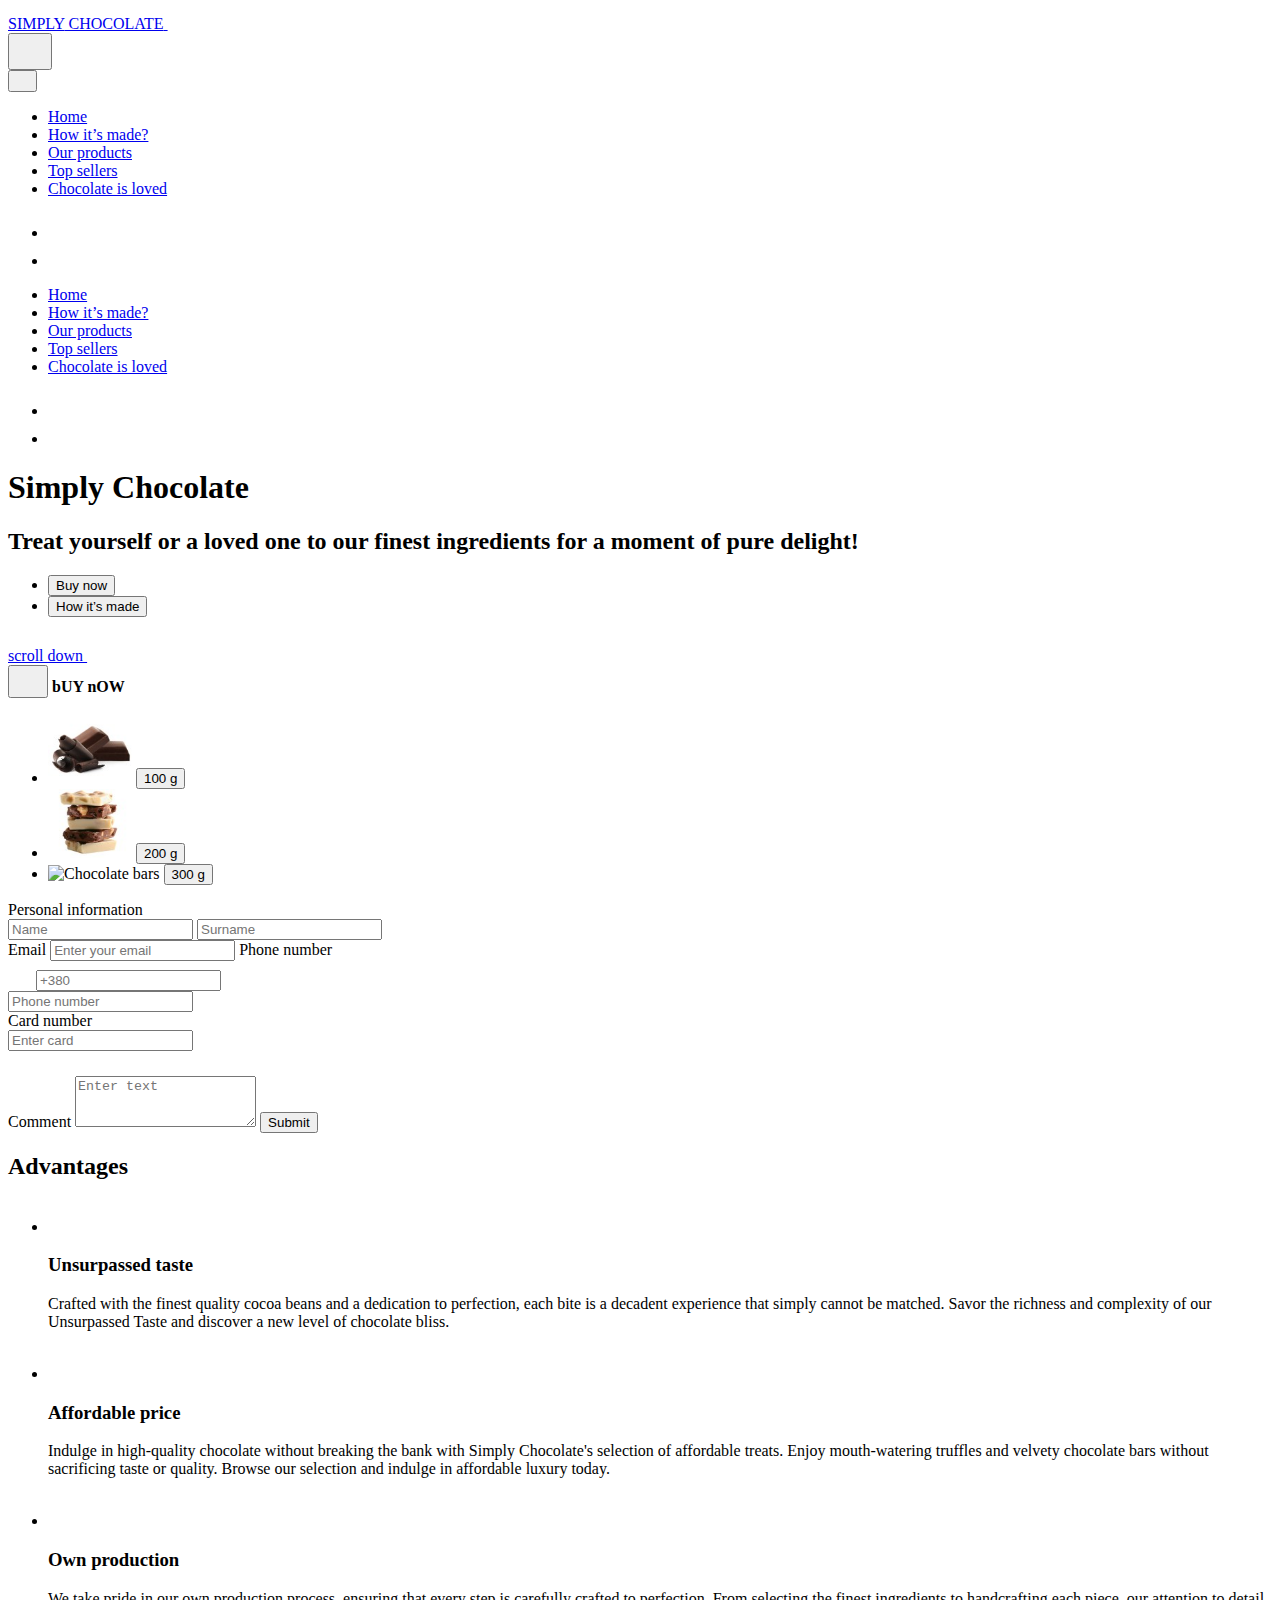
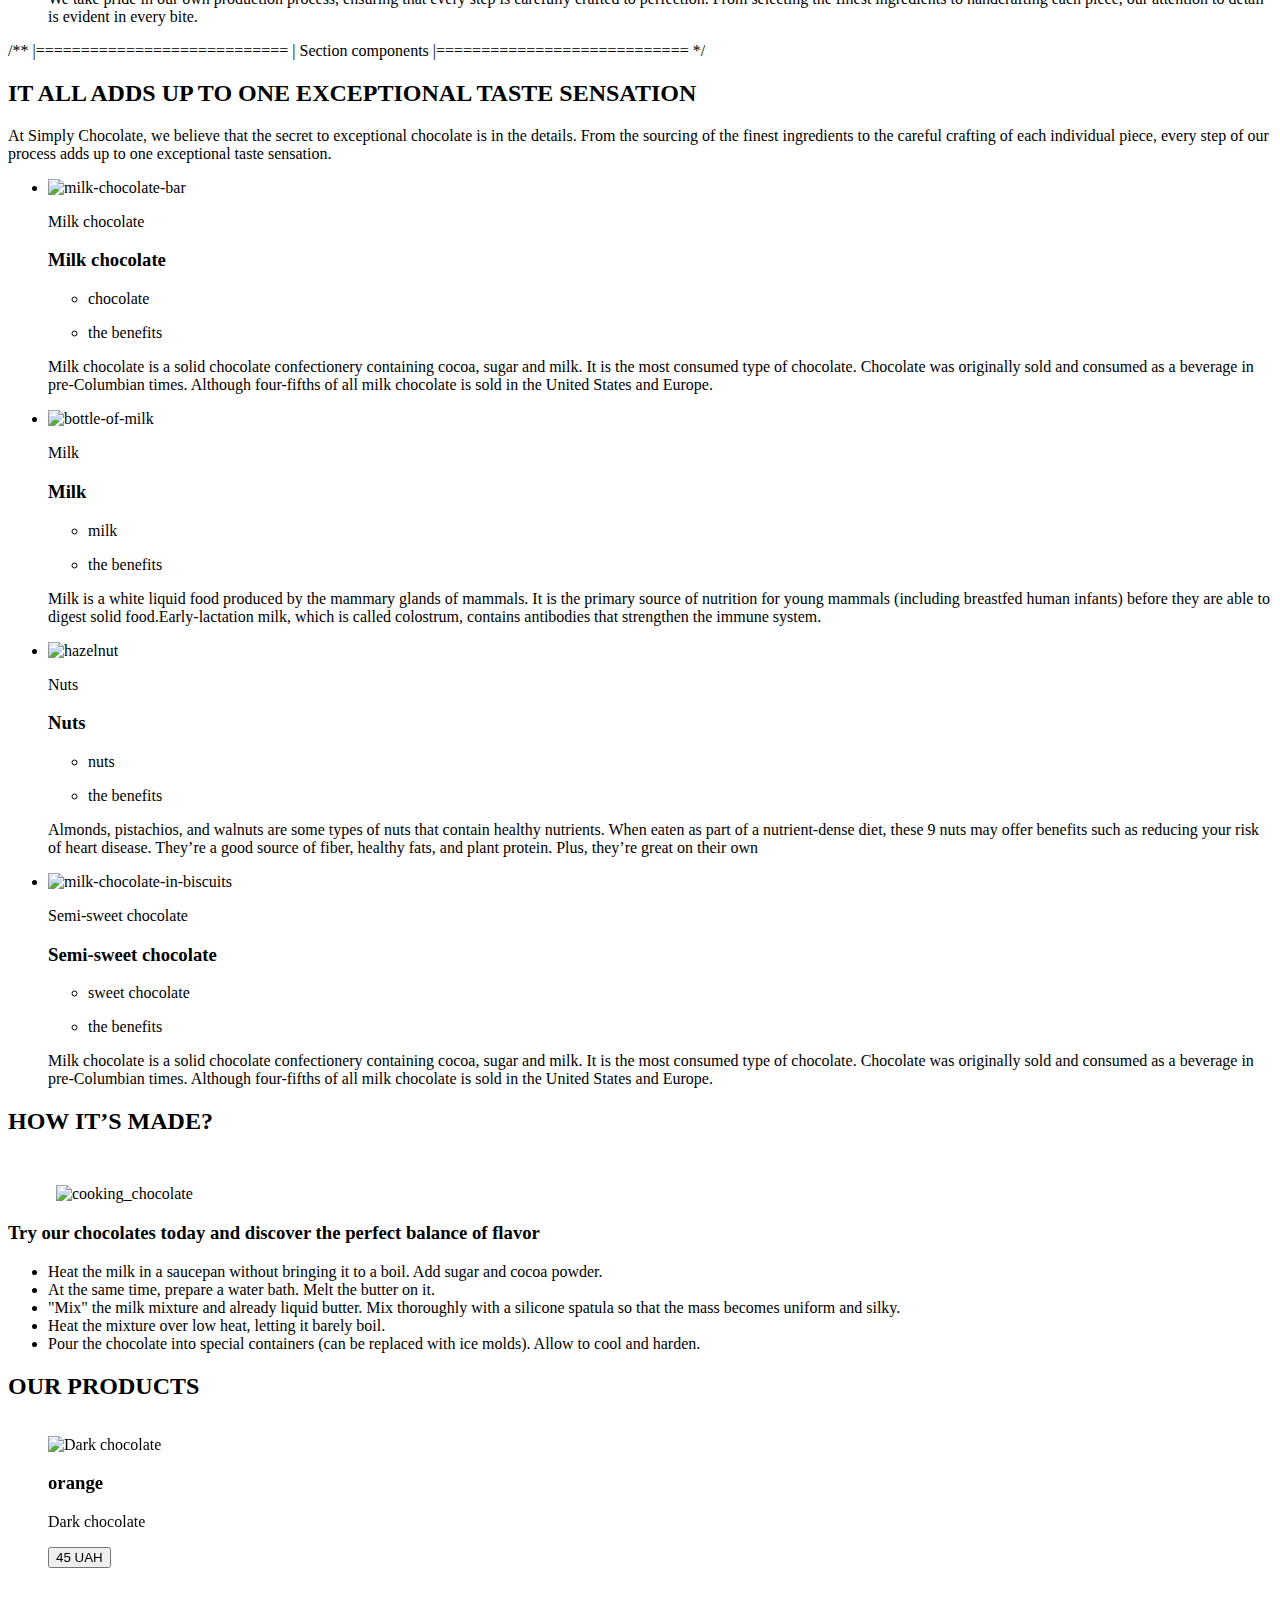
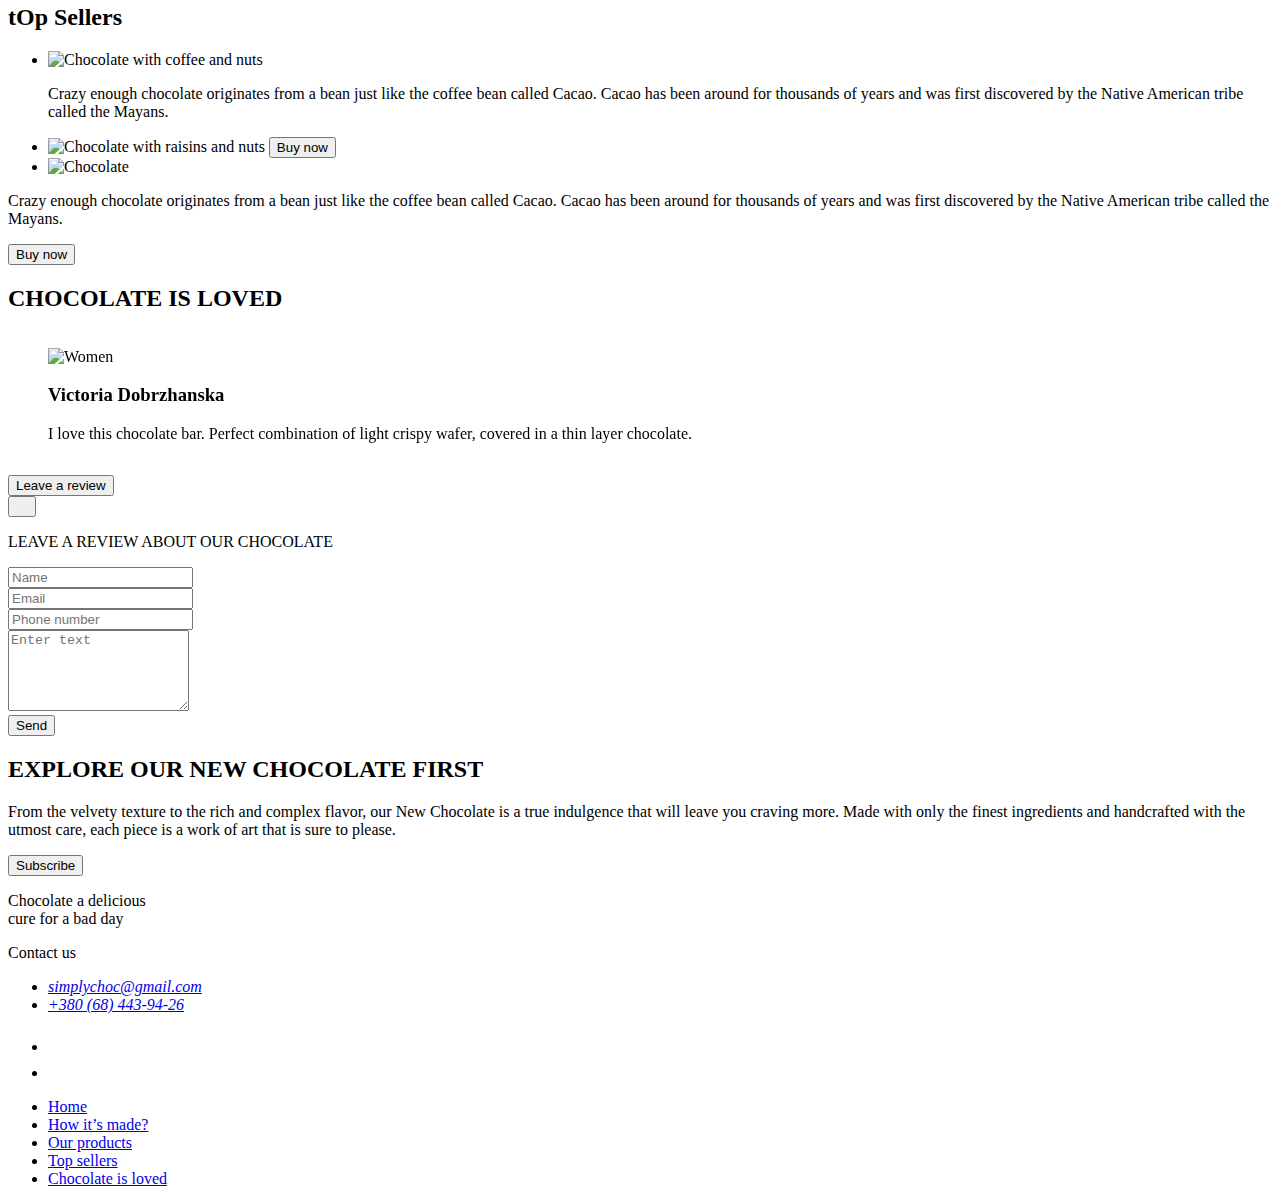
==== index.html @ 37fb6f9c "Deploying to gh-pages from @ alonahaletska/simply-chocolate@26fbdac2cfe074c870661592c50dba0613c541a8" ====
<!DOCTYPE html>
<html lang="en">
<head>
<meta charset="UTF-8" />
<!-- Підключення фавікону -->
<link rel="icon" type="image/svg+xml" href="/src/img/favicon/favicon.svg" />
<link rel="icon" type="image/png" href="/src/img/favicon/favicon.png" />

<title>Simply Chocolate</title>

<!-- Підключення шрифтів -->
<link rel="preconnect" href="https://fonts.googleapis.com">
<link rel="preconnect" href="https://fonts.gstatic.com" crossorigin>
<link href="https://fonts.googleapis.com/css2?family=Montserrat:ital,wght@0,400;0,500;0,600;1,700&display=swap"
    rel="stylesheet">
<!-- Підключення файлу Normalize -->
<link rel="stylesheet" href="https://cdnjs.cloudflare.com/ajax/libs/modern-normalize/1.1.0/modern-normalize.min.css"
    integrity="sha512-wpPYUAdjBVSE4KJnH1VR1HeZfpl1ub8YT/NKx4PuQ5NmX2tKuGu6U/JRp5y+Y8XG2tV+wKQpNHVUX03MfMFn9Q=="
    crossorigin="anonymous" referrerpolicy="no-referrer" />
<!-- Кастомні стилі -->

<!--Бібліотека свайпер  -->
<link rel="stylesheet" href="https://cdn.jsdelivr.net/npm/swiper@9/swiper-bundle.min.css" />
  <script type="module" crossorigin src="/simply-chocolate/assets/index-dc5975df.js"></script>
  <link rel="stylesheet" href="/simply-chocolate/assets/index-d1a2c2b4.css">
</head>

    <body>
    <!-- Підключення хедера  -->
        <header class="container main-header">
      <div class="header">
        <nav class="site-nav">
          <a class="logo-accent link" href="../index.html"
            >SIMPLY<span class="logo-main"> CHOCOLATE</span>
          </a>
          <svg class="logo-header"
          width="21"
          height="21">
          <use href="/simply-chocolate/assets/icons-81c51964.svg#chocolate"></use>
        </svg>
        </nav>
          <!-- Mobile menu burger -->
          <div class="mobile-burger-menu">
          <button type="button"
          class="menu-toggle-burger js-open-menu"
          aria-expanded="false"
          aria-controls="mobile-menu">
          <svg class="mobile-menu-burger"
            width="28"
            height="28">
          <use stroke="rgba(46, 47, 66, 1)" href="/simply-chocolate/assets/icons-81c51964.svg#burger-menu"></use>
          </svg>
        </button>
          <div class="menu-container js-menu-container" id="mobile-menu">
      <button type="button" class="menu-toggle-close js-close-menu">
        <svg class="modal-menu-close" width="13" height="13">
            <use stroke="rgba(255, 255, 255, 1)" href="/simply-chocolate/assets/icons-81c51964.svg#close-white"></use>
          </svg>
      </button>
      <ul class="mobile-menu">
        <li><a class="link active-link mobile-menu-item" href="../index.html">Home</a></li>
        <li><a class="link mobile-menu-item" href="#How_its_made">How it’s made?</a></li>
        <li><a class="link mobile-menu-item" href="#Our_products">Our products</a></li>
        <li><a class="link mobile-menu-item" href="#Top_sellers">Top sellers</a></li>
        <li><a class="link mobile-menu-item" href="#Chocolate_is_loved">Chocolate is loved</a></li>
      </ul>
      <ul class="list social-media-list-mobile">
            <li class="social-media-item">
              <a class="social-media-link" href="https://www.instagram.com/accounts/login/">
                <svg class="svg-header" width="24" height="24">
                  <use href="/simply-chocolate/assets/icons-81c51964.svg#instagram"></use>
                </svg>
              </a>
            </li>
            <li class="social-media-item">
              <a class="social-media-link" href="https://twitter.com/">
                <svg class="svg-header" width="24" height="24">
                  <use href="/simply-chocolate/assets/icons-81c51964.svg#twitter"></use>
                </svg>
              </a>
            </li>
          </ul>
      </div>
    </div>
</div>
    <!-- Desktop header -->
          <nav>
          <ul class="list header-nav">
            <li class="nav">
              <a class="nav-item link" href="../index.html">Home</a>
            </li>
            <li class="nav">
              <a class="nav-item link" href="#How_its_made">How it’s made?</a>
            </li>
            <li class="nav">
              <a class="nav-item link" href="#Our_products">Our products</a>
            </li>
             <li class="nav">
              <a class="nav-item link" href="#Top_sellers">Top sellers</a>
            </li>
            <li class="nav">
              <a class="nav-item link" href="#Chocolate_is_loved">Chocolate is loved</a>
            </li>
          </ul>
        </nav>
          <ul class="list header-social-media-list">
            <li class="header-social-media-item">
              <a class="header-social-media-link" href="https://www.instagram.com/accounts/login/">
                <svg class="svg-header-black" width="24" height="24">
                  <use href="/simply-chocolate/assets/icons-81c51964.svg#instagram"></use>
                </svg>
              </a>
            </li>
            <li class="header-social-media-item">
              <a class="header-social-media-link" href="https://twitter.com/">
                <svg class="svg-header-black" width="24" height="24">
                  <use href="/simply-chocolate/assets/icons-81c51964.svg#twitter"></use>
                </svg>
              </a>
            </li>
          </ul> 
    </header>


    <!-- Підключення секцій -->
    <main>
        <!-- HERO SECTION -->
<section class="hero-section">
  <div class="hero-container">
    <div class="hero-content-wrapper">
      <h1 class="visually-hidden">Simply Chocolate</h1>
      <h2 class="hero-title">
        Treat yourself or a loved one to our finest ingredients for a moment of
        pure delight!
      </h2>
      <div class="hero-button-wrapper hero-flex">
        <ul class="hero-button-list hero-flex">
          <li class="hero-button-item">
            <button class="hero-button" type="button" data-hero-modal-open>
              Buy now
            </button>
          </li>
          <li class="hero-button-item">
            <button class="hero-button" type="button">How it’s made</button>
          </li>
        </ul>
        <a class="hero-scroll-link hero-flex" href="#footer"
          >scroll down
          <svg class="hero-scroll-icon" width="28" height="28">
            <use href="/simply-chocolate/assets/icons-81c51964.svg#scroll-down"></use>
          </svg>
        </a>
      </div>
    </div>
  </div>
</section>

<!-- HERO MODAL WINDOW -->
<div class="hero-backdrop is-hidden" data-hero-modal>
  <div class="hero-modal">
    <button
      type="button"
      class="hero-modal-close-btn hero-flex"
      data-hero-modal-close
    >
      <svg class="hero-modal-close-icon" width="24" height="24">
        <use href="/simply-chocolate/assets/icons-81c51964.svg#close-dark"></use>
      </svg>
    </button>
    <strong class="hero-order-title"
      ><span class="hero-buy-title">bUY </span>nOW</strong
    >
    <!-- HERO MODAL BLOCKS -->
    <ul class="hero-modal-list">
      <li class="hero-modal-item hero-flex">
        <img
          class="hero-modal-img"
          srcset="[data-uri] 84w, [data-uri] 120w, /simply-chocolate/assets/img-1-168-63f04a71.jpg 168w, [data-uri] 240w"
          sizes="(min-width: 1200px) 120px, (min-width: 768px) 120px, (min-width: 375px) 84px, 100vw"
          src="[data-uri]"
          alt="Sliced chocolate"
          width="84"
          height="69"
          loading="lazy"
        />
        <button class="hero-order-button" type="button">100 g</button>
      </li>
      <li class="hero-modal-item hero-flex">
        <img
          class="hero-modal-img"
          srcset="[data-uri] 84w, [data-uri] 120w, /simply-chocolate/assets/img-2-168-84314aa2.jpg 168w, [data-uri] 240w"
          sizes="(min-width: 1200px) 120px, (min-width: 768px) 120px, (min-width: 375px) 84px, 100vw"
          src="[data-uri]"
          alt="Different chocolate"
          width="84"
          height="69"
          loading="lazy"
        />
        <button class="hero-order-button" type="button">200 g</button>
      </li>
      <li class="hero-modal-item hero-flex">
        <img
          class="hero-modal-img"
          srcset="[data-uri] 84w, /simply-chocolate/assets/img-3-120-021ad073.jpg 120w, /simply-chocolate/assets/img-3-168-d4cc8147.jpg 168w, /simply-chocolate/assets/img-3-120-021ad073.jpg 240w"
          sizes="(min-width: 1200px) 120px, (min-width: 768px) 120px, (min-width: 375px) 84px, 100vw"
          src="[data-uri]"
          alt="Chocolate bars"
          width="84"
          height="69"
          loading="lazy"
        />
        <button class="hero-order-button" type="button">300 g</button>
      </li>
    </ul>
    <!-- HERO MODAL FORM -->
    <form
      class="hero-modal-form hero-flex"
      name="hero-order_form"
      autocomplete="on"
    >
      <label class="hero-modal-label" for="modal_name"
        >Personal information</label
      >
      <div class="hero-modal-input-wrapper hero-modal-name-wrapper hero-flex">
        <input
          class="hero-modal-input hero-modal-name-input"
          type="text"
          name="modal_name"
          id="modal_name"
          placeholder="Name"
          required
        />
        <input
          class="hero-modal-input hero-modal-name-input"
          type="text"
          name="modal_surname"
          id="modal_surname"
          placeholder="Surname"
          required
        />
      </div>
      <label class="hero-modal-label" for="modal_email">Email</label>
      <input
        class="hero-modal-input hero-modal-input-email"
        type="email"
        pattern="([A-z0-9_.-]{1,})@([A-z0-9_.-]{1,}).([A-z]{2,8})"
        name="modal_email"
        id="modal_email"
        placeholder="Enter your email"
        required
      />
      <label class="hero-modal-label" for="modal_phone">Phone number</label>
      <div class="hero-modal-input-wrapper hero-phone-wrapper hero-flex">
        <div class="hero-modal-number-wrapper hero-flex">
          <svg class="hero-modal-number-icon" width="24" height="24">
            <use href="/simply-chocolate/assets/icons-81c51964.svg#flag"></use>
          </svg>
          <input
            class="hero-modal-outer-text"
            id="outer_text"
            placeholder="+380"
          />
        </div>
        <input
          class="hero-modal-input hero-modal-right-input"
          type="tel"
          name="modal_phone"
          id="modal_phone"
          placeholder="Phone number"
          required
        />
      </div>
      <label class="hero-modal-label" for="modal_card">Card number</label>
      <div class="hero-modal-input-wrapper hero-card-wrapper hero-flex">
        <input
          class="hero-modal-input hero-modal-card-input"
          type="text"
          name="modal_card"
          id="modal_card"
          placeholder="Enter card"
          required
        />
        <div class="hero-modal-card-wrapper">
          <svg class="hero-modal-card-icon" width="32" height="21">
            <use href="/simply-chocolate/assets/icons-81c51964.svg#master-card"></use>
          </svg>
        </div>
      </div>
      <label class="hero-modal-label" for="modal_comment">Comment</label>
      <textarea
        class="hero-modal-textarea"
        name="modal_comment"
        id="modal_comment"
        rows="3"
        placeholder="Enter text"
      ></textarea>
      <button class="hero-modal-button hero-button" type="submit">
        Submit
      </button>
    </form>
  </div>
</div>

        <section class="advantages-section">
<h2 class="advantages-title">Advantages</h2>
<ul class="advantages-list">
    <li class="advantages-list-item">
    <div class="advantages-icon-container">
    <span class="advantages-circle-icon">
    <svg class="advantages-list-icon" width="32" height="32">
    <use href="/simply-chocolate/assets/icons-81c51964.svg#contrast_chocolate-bar"></use>
    </svg>
    </span>
    </div>
    <div class="advantages-list-container">
    <h3 class="advantages-list-title">Unsurpassed taste</h3>
    <p class="advantages-list-descr">Crafted with the finest quality cocoa beans and a dedication to perfection, each bite is a decadent experience that simply cannot be matched. Savor the richness and complexity of our Unsurpassed Taste and discover a new level of chocolate bliss.</p>
    </div>
    </li>

    <li class="advantages-list-item">
        <div class="advantages-icon-container">
            <span class="advantages-circle-icon">
            <svg class="advantages-list-icon" width="32" height="32">
            <use href="/simply-chocolate/assets/icons-81c51964.svg#coin"></use>
            </svg>
        </span>
            </div>
            <div class="advantages-list-container">
            <h3 class="advantages-list-title">Affordable price</h3>
            <p class="advantages-list-descr">Indulge in high-quality chocolate without breaking the bank with Simply Chocolate's selection of affordable treats. Enjoy mouth-watering truffles and velvety chocolate bars without sacrificing taste or quality. Browse our selection and indulge in affordable luxury today.</p>
            </div>
    </li>

    <li class="advantages-list-item">
        <div class="advantages-icon-container">
            <span class="advantages-circle-icon">
            <svg class="advantages-list-icon" width="32" height="32">
            <use href="/simply-chocolate/assets/icons-81c51964.svg#spoon"></use>
            </svg>
            </span>
            </div>
            <div class="advantages-list-container">
            <h3 class="advantages-list-title">Own production</h3>
            <p class="advantages-list-descr">We take pride in our own production process, ensuring that every step is carefully crafted to perfection. From selecting the finest ingredients to handcrafting each piece, our attention to detail is evident in every bite.</p>
            </div>
    </li>

</ul>
</section>
        /** |============================ | Section components
|============================ */
<section id="components" class="section-components">
  <div class="container">
    <h2 class="section-title">
      IT ALL ADDS UP TO ONE EXCEPTIONAL
      <span class="accent-text">TASTE</span> SENSATION
    </h2>
    <p class="components-desc">
      At Simply Chocolate, we believe that the secret to exceptional chocolate
      is in the details. From the sourcing of the finest ingredients to the
      careful crafting of each individual piece, every step of our process adds
      up to one exceptional taste sensation.
    </p>
    <ul class="components-card-set list">
      <li class="components-item card-sed-item">
        <div class="components-thumb accent-bg">
          <div class="components-front">
            <picture>
              <!-- Desktop screen -->
              <source
                media="(min-width: 1200px)"
                srcset="
                  ../img/section-components/desktop/img-1-206.webp 1x,
                  ../img/section-components/desktop/img-1-412.webp 2x
                "
                type="image/webp"
              />
              <source
                media="(min-width: 1200px)"
                srcset="
                  ../img/section-components/desktop/img-1-206.png 1x,
                  ../img/section-components/desktop/img-1-412.png 2x
                "
                type="image/png"
              />
              <!-- Tablet and mobile screen -->
              <source
                media="(min-width: 375px)"
                srcset="
                  ../img/section-components/mobile-and-tablet/img-1-224.webp 1x,
                  ../img/section-components/mobile-and-tablet/img-1-448.webp 2x
                "
                type="image/webp"
              />
              <source
                media="(min-width: 375px)"
                srcset="
                  ../img/section-components/mobile-and-tablet/img-1-224.png 1x,
                  ../img/section-components/mobile-and-tablet/img-1-448.png 2x
                "
                type="image/png"
              />
              <img
                class="components-img"
                src="../img/section-components/mobile-and-tablet/img-1-224.png"
                alt="milk-chocolate-bar"
                width="224"
                loading="lazy"
              />
            </picture>
            <p class="components-desc-wrap">Milk chocolate</p>
          </div>
          <div class="overlay-card">
            <h3 class="overlay-subtitle">Milk chocolate</h3>
            <ul class="composition-list">
              <li class="composition-item"><p>chocolate</p></li>
              <li class="composition-item"><p>the benefits</p></li>
            </ul>
            <p class="overlay-text">
              Milk chocolate is a solid chocolate confectionery containing
              cocoa, sugar and milk. It is the most consumed type of chocolate.
              Chocolate was originally sold and consumed as a beverage in
              pre-Columbian times. Although four-fifths of all milk chocolate is
              sold in the United States and Europe.
            </p>
          </div>
        </div>
      </li>
      <li class="components-item card-sed-item">
        <div class="components-thumb">
          <div class="components-front">
            <picture>
              <!-- Desktop screen -->
              <source
                media="(min-width: 1200px)"
                srcset="
                  ../img/section-components/desktop/img-2-206.webp 1x,
                  ../img/section-components/desktop/img-2-412.webp 2x
                "
                type="image/webp"
              />
              <source
                media="(min-width: 1200px)"
                srcset="
                  ../img/section-components/desktop/img-2-206.png 1x,
                  ../img/section-components/desktop/img-2-412.png 2x
                "
                type="image/png"
              />
              <!-- Tablet and mobile screen -->
              <source
                media="(min-width: 375px)"
                srcset="
                  ../img/section-components/mobile-and-tablet/img-2-224.webp 1x,
                  ../img/section-components/mobile-and-tablet/img-2-448.webp 2x
                "
                type="image/webp"
              />
              <source
                media="(min-width: 375px)"
                srcset="
                  ../img/section-components/mobile-and-tablet/img-2-224.png 1x,
                  ../img/section-components/mobile-and-tablet/img-2-448.png 2x
                "
                type="image/png"
              />
              <img
                class="components-img"
                src="../img/section-components/mobile-and-tablet/img-2-224.png"
                alt="bottle-of-milk"
                width="224"
                loading="lazy"
              />
            </picture>
            <p class="components-desc-wrap">Milk</p>
          </div>
          <div class="overlay-card">
            <h3 class="overlay-subtitle">Milk</h3>
            <ul class="composition-list">
              <li class="composition-item"><p>milk</p></li>
              <li class="composition-item"><p>the benefits</p></li>
            </ul>
            <p class="overlay-text">
              Milk is a white liquid food produced by the mammary glands of
              mammals. It is the primary source of nutrition for young mammals
              (including breastfed human infants) before they are able to digest
              solid food.Early-lactation milk, which is called colostrum,
              contains antibodies that strengthen the immune system.
            </p>
          </div>
        </div>
      </li>
      <li class="components-item card-sed-item">
        <div class="components-thumb black-bg">
          <div class="components-front">
            <picture>
              <!-- Desktop screen -->
              <source
                media="(min-width: 1200px)"
                srcset="
                  ../img/section-components/desktop/img-3-206.webp 1x,
                  ../img/section-components/desktop/img-3-412.webp 2x
                "
                type="image/webp"
              />
              <source
                media="(min-width: 1200px)"
                srcset="
                  ../img/section-components/desktop/img-3-206.png 1x,
                  ../img/section-components/desktop/img-3-412.png 2x
                "
                type="image/png"
              />
              <!-- Tablet and mobile screen -->
              <source
                media="(min-width: 375px)"
                srcset="
                  ../img/section-components/mobile-and-tablet/img-3-224.webp 1x,
                  ../img/section-components/mobile-and-tablet/img-3-448.webp 2x
                "
                type="image/webp"
              />
              <source
                media="(min-width: 375px)"
                srcset="
                  ../img/section-components/mobile-and-tablet/img-3-224.png 1x,
                  ../img/section-components/mobile-and-tablet/img-3-448.png 2x
                "
                type="image/png"
              />
              <img
                class="components-img"
                src="../img/section-components/mobile-and-tablet/img-3-224.png"
                alt="hazelnut"
                width="224"
                loading="lazy"
              />
            </picture>
            <p class="components-desc-wrap">Nuts</p>
          </div>
          <div class="overlay-card">
            <h3 class="overlay-subtitle">Nuts</h3>
            <ul class="composition-list">
              <li class="composition-item"><p>nuts</p></li>
              <li class="composition-item"><p>the benefits</p></li>
            </ul>
            <p class="overlay-text">
              Almonds, pistachios, and walnuts are some types of nuts that
              contain healthy nutrients. When eaten as part of a nutrient-dense
              diet, these 9 nuts may offer benefits such as reducing your risk
              of heart disease. They’re a good source of fiber, healthy fats,
              and plant protein. Plus, they’re great on their own
            </p>
          </div>
        </div>
      </li>
      <li class="components-item card-sed-item">
        <div class="components-thumb">
          <div class="components-front">
            <picture class="">
              <!-- Desktop screen -->
              <source
                media="(min-width: 1200px)"
                srcset="
                  ../img/section-components/desktop/img-4-206.webp 1x,
                  ../img/section-components/desktop/img-4-412.webp 2x
                "
                type="image/webp"
              />
              <source
                media="(min-width: 1200px)"
                srcset="
                  ../img/section-components/desktop/img-4-206.png 1x,
                  ../img/section-components/desktop/img-4-412.png 2x
                "
                type="image/png"
              />
              <!-- Tablet and mobile screen -->
              <source
                media="(min-width: 375px)"
                srcset="
                  ../img/section-components/mobile-and-tablet/img-4-224.webp 1x,
                  ../img/section-components/mobile-and-tablet/img-4-448.webp 2x
                "
                type="image/webp"
              />
              <source
                media="(min-width: 375px)"
                srcset="
                  ../img/section-components/mobile-and-tablet/img-4-224.png 1x,
                  ../img/section-components/mobile-and-tablet/img-4-448.png 2x
                "
                type="image/png"
              />
              <img
                class="components-img"
                src="../img/section-components/mobile-and-tablet/img-4-224.png"
                alt="milk-chocolate-in-biscuits"
                width="224"
                loading="lazy"
              />
            </picture>
            <p class="components-desc-wrap">Semi-sweet chocolate</p>
          </div>
          <div class="overlay-card">
            <h3 class="overlay-subtitle">Semi-sweet chocolate</h3>
            <ul class="composition-list">
              <li class="composition-item"><p>sweet chocolate</p></li>
              <li class="composition-item"><p>the benefits</p></li>
            </ul>
            <p class="overlay-text">
              Milk chocolate is a solid chocolate confectionery containing
              cocoa, sugar and milk. It is the most consumed type of chocolate.
              Chocolate was originally sold and consumed as a beverage in
              pre-Columbian times. Although four-fifths of all milk chocolate is
              sold in the United States and Europe.
            </p>
          </div>
        </div>
      </li>
    </ul>
  </div>
</section>

        <section class="technique section" id="How_its_made">
  <div class="technique-container container">
    <h2 class="section-title technique-title">
      HOW IT’S <span class="technique-title-accent"> MADE</span>?
    </h2>
    <div class="technique-wrapper">
      <div class="technique-img-wrapper">
        <svg class="icon-play" width="44" height="44">
          <use href="../img/icons.svg#icon-play"></use>
        </svg>
        <img class="technique-img"
        srcset="../img/section-how-it's-made/mobile/image_335.jpg 335w,
        ../img/section-how-it's-made/tablet/image_614.jpg 614w,
        ../img/section-how-it's-made/desktop/image_600.jpg 600w,
        ../img/section-how-it's-made/mobile/image_670.jpg 670w,
        ../img/section-how-it's-made/tablet/image_1228.jpg 1228w,
        ../img/section-how-it's-made/desktop/image_1200.jpg 1200w "
        sizes="(min-width:1200px) 600px, (min-width:768px) 614px,
        (min-width:375px) 335px, 100vw "
        src="../img/section-how-it's-made/desktop/image_614.jpg"
        alt="cooking_chocolate" width: 614px; height: 400px; loading="lazy">
      </div>
      <div class="technique-description">
        <h3 class="technique-description-title">
          Try our chocolates today and discover the perfect balance of flavor
        </h3>
        <ul class="technique-description-list">
          <li class="technique-description-item">
            Heat the milk in a saucepan without bringing it to a boil. Add sugar
            and cocoa powder.
          </li>
          <li class="technique-description-item">
            At the same time, prepare a water bath. Melt the butter on it.
          </li>
          <li class="technique-description-item">
            "Mix" the milk mixture and already liquid butter. Mix thoroughly
            with a silicone spatula so that the mass becomes uniform and silky.
          </li>
          <li class="technique-description-item">
            Heat the mixture over low heat, letting it barely boil.
          </li>
          <li class="technique-description-item">
            Pour the chocolate into special containers (can be replaced with ice
            molds). Allow to cool and harden.
          </li>
        </ul>
      </div>
    </div>
  </div>
</section>

        <section class="section">
    <div class="container-product container">
        <h2 id="Our_products" class="product-title">OUR
            <span class="product-selection">PRODUCTS</span>
        </h2>

        <!-- Slider main container -->
        <div class="swiper">
            <!-- Additional required wrapper -->

            <ul class="swiper-wrapper">
                <!-- Slides -->

                <li class="swiper-slide">
                    <div class="product-card">

                        <img srcset="../img/our-product/orange@1x.jpg 1x , ../img/our-product/orange@2x.jpg 2x"
                            src="../img/our-product/orange@1x.jpg" alt="Dark chocolate" width="230px">
                        <div class="card-txt">
                            <h3 class="card-txt-name">orange</h3>
                            <p class="card-txt-lineup">Dark chocolate</p>
                            <button type="button" class="card-btn">45 UAH</button>
                        </div>
                    </div>
                </li>
                <li class="swiper-slide">
                    <div class="product-card">
                        <img srcset="../img/our-product/applecranbrrry@1x.jpg 1x , ../img/our-product/applecranbrrry@2x.jpg 2x"
                            src="../img/our-product/applecranbrrry@1x.jpg" alt="Milk chocolate" width="230px">
                        <div class="card-txt">
                            <h3 class="card-txt-name">APPLE&CRANBERRY</h3>
                            <p class="card-txt-lineup">Milk chocolate</p>
                            <button type="button" class="card-btn">50 UAH</button>
                        </div>
                    </div>
                </li>
                <li class="swiper-slide">
                    <div class="product-card">
                        <img srcset="../img/our-product/limeseasalt@1x.jpg 1x , ../img/our-product/limeseasalt@2x.jpg 2x"
                            src="../img/our-product/limeseasalt@1x.jpg" alt="Dark chocolate" width="230px">
                        <div class="card-txt">
                            <h3 class="card-txt-name">lime&sea salt</h3>
                            <p class="card-txt-lineup">Dark chocolate</p>
                            <button type="button" class="card-btn">66 UAH</button>
                        </div>
                    </div>
                </li>
                <li class="swiper-slide">
                    <div class="product-card">
                        <img srcset="../img/our-product/pineapple@1x.jpg 1x , ../img/our-product/pineapple@2x.jpg 2x"
                            src="../img/our-product/pineapple@1x.jpg" alt="Dark chocolate" width="230px">
                        <div class="card-txt">
                            <h3 class="card-txt-name">pineapple</h3>
                            <p class="card-txt-lineup">Dark chocolate</p>
                            <button type="button" class="card-btn">55 UAH</button>
                        </div>
                    </div>
                </li>


                <li class="swiper-slide">
                    <div class="product-card">
                        <img srcset="../img/our-product/classicmilk@1x.jpg 1x , ../img/our-product/classicmilk@2x.jpg 2x"
                            src="../img/our-product/classicmilk@1x.jpg" alt="Milk chocolate" width="230px">
                        <div class="card-txt">
                            <h3 class="card-txt-name">Classic</h3>
                            <p class="card-txt-lineup">Milk chocolate</p>
                            <button type="button" class="card-btn">45 UAH</button>
                        </div>
                    </div>
                </li>
                <li class="swiper-slide">
                    <div class="product-card">
                        <img srcset="../img/our-product/honey@1x.jpg 1x , ../img/our-product/honey@2x.jpg 2x"
                            src="../img/our-product/honey@1x.jpg" alt="Milk chocolate" width="230px">
                        <div class="card-txt">
                            <h3 class="card-txt-name">honey</h3>
                            <p class="card-txt-lineup">Milk chocolate</p>
                            <button type="button" class="card-btn">50 UAH</button>
                        </div>
                    </div>
                </li>
                <li class="swiper-slide">
                    <div class="product-card">
                        <img srcset="../img/our-product/roasted@1x.jpg 1x , ../img/our-product/roasted@2x.jpg 2x"
                            src="../img/our-product/roasted@1x.jpg" alt="Dark chocolate" width="230px">
                        <div class="card-txt">
                            <h3 class="card-txt-name">Roasted fruits</h3>
                            <p class="card-txt-lineup">Dark chocolate</p>
                            <button type="button" class="card-btn">66 UAH</button>
                        </div>
                    </div>
                </li>
                <li class="swiper-slide">
                    <div class="product-card">
                        <img srcset="../img/our-product/classicwhite@1x.jpg 1x , ../img/our-product/classicwhite@2x.jpg 2x"
                            src="../img/our-product/classicwhite@1x.jpg" alt="White chocolate" width="230px">
                        <div class="card-txt">
                            <h3 class="card-txt-name">Classic</h3>
                            <p class="card-txt-lineup">White chocolate</p>
                            <button type="button" class="card-btn">54 UAH</button>
                        </div>
                    </div>
                </li>

            </ul>

            <!-- If we need pagination -->
            <div class="swiper-pagination"></div>

        </div>
    </div>
</section>
        <!-- Top sellers -->

<section class="top-sellers-section section">
  <div class="container top-sellers-container">
    <h2 id="Top_sellers" class="top-sellers-title section-title">
      <span class="top-title-color">tOp</span> Sellers
    </h2>
    <ul class="list top-sellers-list">
      <li class="top-item-1">
        <img
          class="top-img-1 top-img"
          loading="lazy"
          srcset="
            ../img/top-sellers/img-1_335.jpg 335w,
            ../img/top-sellers/img-1_344.jpg 344w,
            ../img/top-sellers/img-1_368.jpg 368w,
            ../img/top-sellers/img-1_670.jpg 670w,
            ../img/top-sellers/img-1_688.jpg 688w,
            ../img/top-sellers/img-1_736.jpg 736w
          "
          sizes="(min-width: 1200px) 368px, (min-width: 768px) 344px, (min-width: 375px) 335px, 100vw"
          src="../img/top-sellers/img-1_335.jpg"
          alt="Chocolate with coffee and nuts"
        />
        <p class="top-item-text">
          Crazy enough chocolate originates from a bean just like the coffee
          bean called Cacao. Cacao has been around for thousands of years and
          was first discovered by the Native American tribe called the Mayans.
        </p>
      </li>
      <li>
        <img
          class="top-img"
          loading="lazy"
          srcset="
            ../img/top-sellers/img-2_335.jpg 335w,
            ../img/top-sellers/img-2_344.jpg 344w,
            ../img/top-sellers/img-2_368.jpg 368w,
            ../img/top-sellers/img-2_670.jpg 670w,
            ../img/top-sellers/img-2_688.jpg 688w,
            ../img/top-sellers/img-2_736.jpg 736w
          "
          sizes="(min-width: 1200px) 368px, (min-width: 768px) 344px, (min-width: 375px) 335px, 100vw"
          src="../img/top-sellers/img-2_335.jpg"
          alt="Chocolate with raisins and nuts"
        />
        <button
          type="button"
          class="top-sellers-btn top-item-btn"
          data-hero-modal-open
        >
          Buy now
        </button>
      </li>
      <li class="top-item-3">
        <img
          class="top-img"
          loading="lazy"
          srcset="
            ../img/top-sellers/img-3_368.jpg 368w,
            ../img/top-sellers/img-3_736.jpg 736w
          "
          sizes="(min-width: 1200px) 368px, (min-width: 768px) 344px, (min-width: 375px) 335px, 100vw"
          src="../img/top-sellers/img-3_368.jpg"
          alt="Chocolate"
        />
      </li>
    </ul>
    <div class="top-text-btn">
      <p class="top-sellers-text">
        Crazy enough chocolate originates from a bean just like the coffee bean
        called Cacao. Cacao has been around for thousands of years and was first
        discovered by the Native American tribe called the Mayans.
      </p>
      <button type="button" class="top-sellers-btn" data-hero-modal-open>
        Buy now
      </button>
    </div>
  </div>
</section>

        <!-- Reviews section -->
<section class="reviews-sec section" id="Chocolate_is_loved">
  <div class="section-cont container">
    <h2 class="reviews section-title">
      <span class="title-chocolate">CHOCOLATE</span> IS LOVED
    </h2>
    <!-- Slider main container -->
    <div class="swiper">
      <!-- Additional required wrapper -->
      <ul class="swiper-wrapper">
        <!-- Slides -->
        <li class="swiper-slide swiper">
          <div class="slides-card">
            <img
              class="reviews-img"
              srcset="
                ../img/reviews-section/img-1.jpg     80w,
                ../img/reviews-section/img-1@2x.jpg 160w
              "
              sizes="(min-width:1200px) 80px, (min-width:768px) 80px, (min-width:375px) 80px, 100vw"
              src="../img/reviews-section/img-1.jpg"
              alt="Women"
              width="80"
              height="80"
            />
            <div class="slides-txt">
              <h3 class="reviews-names">Victoria Dobrzhanska</h3>
              <p class="reviews-text">
                I love this chocolate bar. Perfect combination of light crispy
                wafer, covered in a thin layer chocolate.
              </p>
            </div>
            </div>
          </li>
            <li class="swiper-slide swiper">
              <div class="slides-card">
                <img
                  class="reviews-img"
                  srcset="
                    ../img/reviews-section/img-2.jpg     80w,
                    ../img/reviews-section/img-2@2x.jpg 160w
                  "
                  sizes="(min-width:1200px) 80px, (min-width:768px) 80px, (min-width:375px) 80px, 100vw"
                  src="../img/reviews-section/img-2.jpg"
                  alt="Man in shirt"
                  width="80"
                  height="80"
                />
                <div class="slides-txt">
                  <h3 class="reviews-names">Nazar Babenko</h3>
                  <p class="reviews-text">
                    This chocolate confection is a delight! A delight! The wafer is
                    light and crisp, the hazelnut cream is smooth, and the chocolate
                    is good.
                  </p>
                </div>
              </div>
            </li>
            <li class="swiper-slide swiper">
              <div class="slides-card">
              <img
                class="reviews-img"
                srcset="
                  ../img/reviews-section/img-3.jpg     80w,
                  ../img/reviews-section/img-3@2x.jpg 160w
                "
                sizes="(min-width:1200px) 80px, (min-width:768px) 80px, (min-width:375px) 80px, 100vw"
                src="../img/reviews-section/img-3.jpg"
                alt="Women"
                width="80"
                height="80"
              />
              <div class="slides-txt">
              <h3 class="reviews-names">Olena Kampusch</h3>
              <p class="reviews-text">
                Chocolate is a family favourite treat. Love the delicious smooth
                chocolate and the creaminess inside. The wafer is soft but crunchy.
              </p>
              </div>
              </div>
        </li>
        <li class="swiper-slide swiper">
          <div class="slides-card">
          <img
            class="reviews-img"
            srcset="
              ../img/reviews-section/img-4.jpg     80w,
              ../img/reviews-section/img-4@2x.jpg 160w
            "
            sizes="(min-width:1200px) 80px, (min-width:768px) 80px, (min-width:375px) 80px, 100vw"
            src="../img/reviews-section/img-4.jpg"
            alt="Women"
            width="80"
            height="80"
          />
          <div class="slides-txt">
          <h3 class="reviews-names">Natalia Sus</h3>
          <p class="reviews-text">
            The chocolate assortment was delicious. Both dark and milk chocolate
            pieces were smooth and just right on the sweetness level.
          </p>
          </div>
          </div>
        </li>
          <li class="swiper-slide swiper">
            <div class="slides-card">
            <img
              class="reviews-img"
              srcset="
                ../img/reviews-section/img-5.jpg     80w,
                ../img/reviews-section/img-5@2x.jpg 160w
              "
              sizes="(min-width:1200px) 80px, (min-width:768px) 80px, (min-width:375px) 80px, 100vw"
              src="../img/reviews-section/img-5.jpg"
              alt="Happy men"
              width="80"
              height="80"
            />
            <div class="slides-txt">
            <h3 class="reviews-names">Danilo Nottingham</h3>
            <p class="reviews-text">
              This is delicious. It so rich and flavorful you don’t need to use
              as many. I love topping an apple with almond butter and these
              chips for a snack.
            </p>
            </div>
            </div>
          </li>
          <li class="swiper-slide swiper">
            <div class="slides-card">
            <img
              class="reviews-img"
              srcset="
                ../img/reviews-section/img-6.jpg     80w,
                ../img/reviews-section/img-6@2x.jpg 160w
              "
              sizes="(min-width:1200px) 80px, (min-width:768px) 80px, (min-width:375px) 80px, 100vw"
              src="../img/reviews-section/img-6.jpg"
              alt="women in the beach"
              width="80"
              height="80"
            />
            <div class="slides-txt">
            <h3 class="reviews-names">Irina Tydnyuk</h3>
            <p class="reviews-text">
              This is simply the best chocolate around, and I'm just thrilled to
              support a local company! Best local chocolate - world class :)
            </p>
            </div>
            </div>
          </li>
        </ul>
        <div class="swiper-pagination"></div>
        </div>
          <button class="reviews-btn button" type="submit" data-modal-open>
    Leave a review
  </button>
  </div>
  </div>
</section>

        <div class="backdrop-review is-hidden " data-modal>
    <div class="modal-review">
        <form class="form-review">
        <button class="modal-button-review" type="button" data-modal-close>
            <svg class="modal-icon-review" width="12" height="12">
            <use href="./images/icons.svg#close-dark"></use>
            </svg>
        </button>
        <p class="form-text-review">LEAVE A REVIEW ABOUT <span class="form-text-OURCHOCOLATE">OUR CHOCOLATE</span> </p>

        <div class="form-field-review">
            <input type="text" class="form-input" name="name" id="name" placeholder="Name" />
        </div>

        <div class="form-field-review">
            <input type="email" class="form-input" name="email" id="email" placeholder="Email"  />
        </div>

        <div class="form-field-review">
            <input type="tel" class="form-input" name="tel" id="tel" placeholder="Phone number" />
        </div>

        <div class="form-field-review">
            <textarea
            class="form-textarea"
            name="comment"
            id="comment"
            rows="5"
            placeholder="Enter text"
            ></textarea>
        </div>

        <div>
            <button type="button">Send</button>
        </div>
        </form>
    </div>
    </div>
        <section class="subscribe">
  <h2 class="subscribe-title">EXPLORE OUR NEW CHOCOLATE FIRST</h2>
  <p class="subscribe-text">From the velvety texture to the rich and complex flavor, our New Chocolate is a true indulgence that will leave you craving more. Made with only the finest ingredients and handcrafted with the utmost care, each piece is a work of art that is sure to please.</p>
  <button class="subscribe-btn" type="button">Subscribe</button>
  <link href="../css/subscribe.css" rel="stylesheet" type="text/css">
</section>


  

  




        
    </main>

    <!-- Підключення футера  -->
    <footer id="footer" class="footer">
  <div class="container">
    <div class="footer-wrapper">
      <div class="footer-wrapper-text">
        <p class="footer-text">
          <span class="footer-span">Chocolate</span> a delicious <br />
          cure for a bad day
        </p>
      </div>

      <div class="wrap-address-social">
        <div class="footer-wrapper-address">
          <p class="footer-text-address">Contact us</p>
          <address class="footer-address">
            <ul class="footer-list-address">
              <li class="footer-item-address">
                <a
                  class="footer-link-contact"
                  href="mailto:simplychoc@gmail.com"
                  >simplychoc@gmail.com</a
                >
              </li>

              <li class="footer-item-address">
                <a class="footer-link-contact" href="tel:+380(68)4439426"
                  >+380 (68) 443-94-26</a
                >
              </li>
            </ul>
          </address>
        </div>

        <div class="footer-wrapper-social">
          <ul class="footer-list-social">
            <li class="footer-item-social">
              <a
                class="footer-link-social"
                href="https://www.instaram.com/"
                target="_blank"
                rel="noopener noreferrer"
              >
                <svg class="footer-icon" width="22" height="22">
                  <use href="../img/icons.svg#instagram"></use>
                </svg>
              </a>
            </li>
            <li>
              <a
                class="footer-link-social"
                href="https://www.twitter.com/"
                target="_blank"
                rel="noopener noreferrer"
              >
                <svg class="footer-icon" width="22" height="22">
                  <use href="../img/icons.svg#twitter"></use>
                </svg>
              </a>
            </li>
          </ul>
        </div>
      </div>
    </div>
    <nav class="footer-nav">
      <ul class="footer-nav-list">
        <li class="footer-item">
          <a class="footer-nav-link" href="./index.html">Home</a>
        </li>
        <li class="footer-item">
          <a class="footer-nav-link" href="#How_its_made">How it’s made?</a>
        </li>
        <li class="footer-item">
          <a class="footer-nav-link" href="#Our_products">Our products</a>
        </li>
        <li class="footer-item">
          <a class="footer-nav-link" href="#Top_sellers">Top sellers</a>
        </li>
        <li class="footer-item">
          <a class="footer-nav-link" href="#Chocolate_is_loved"
            >Chocolate is loved</a
          >
        </li>
      </ul>
    </nav>
  </div>
</footer>


    <!-- Підключення модального вікна Buy now -->
    <script src="./js/hero-modal.js"></script>
    <script src="./js/hero-form.js"></script>
    <script src="./js/hero-outer.js"></script>
    <!-- Підключення свайпера -->
    <script src="https://cdn.jsdelivr.net/npm/swiper@9/swiper-bundle.min.js"></script>
    <!-- Підключення мобільного меню -->
    <script defer src="./js/mobile-menu.js"></script>
    <script src="./js/swiper.js"></script>
    
    </body>
</html>
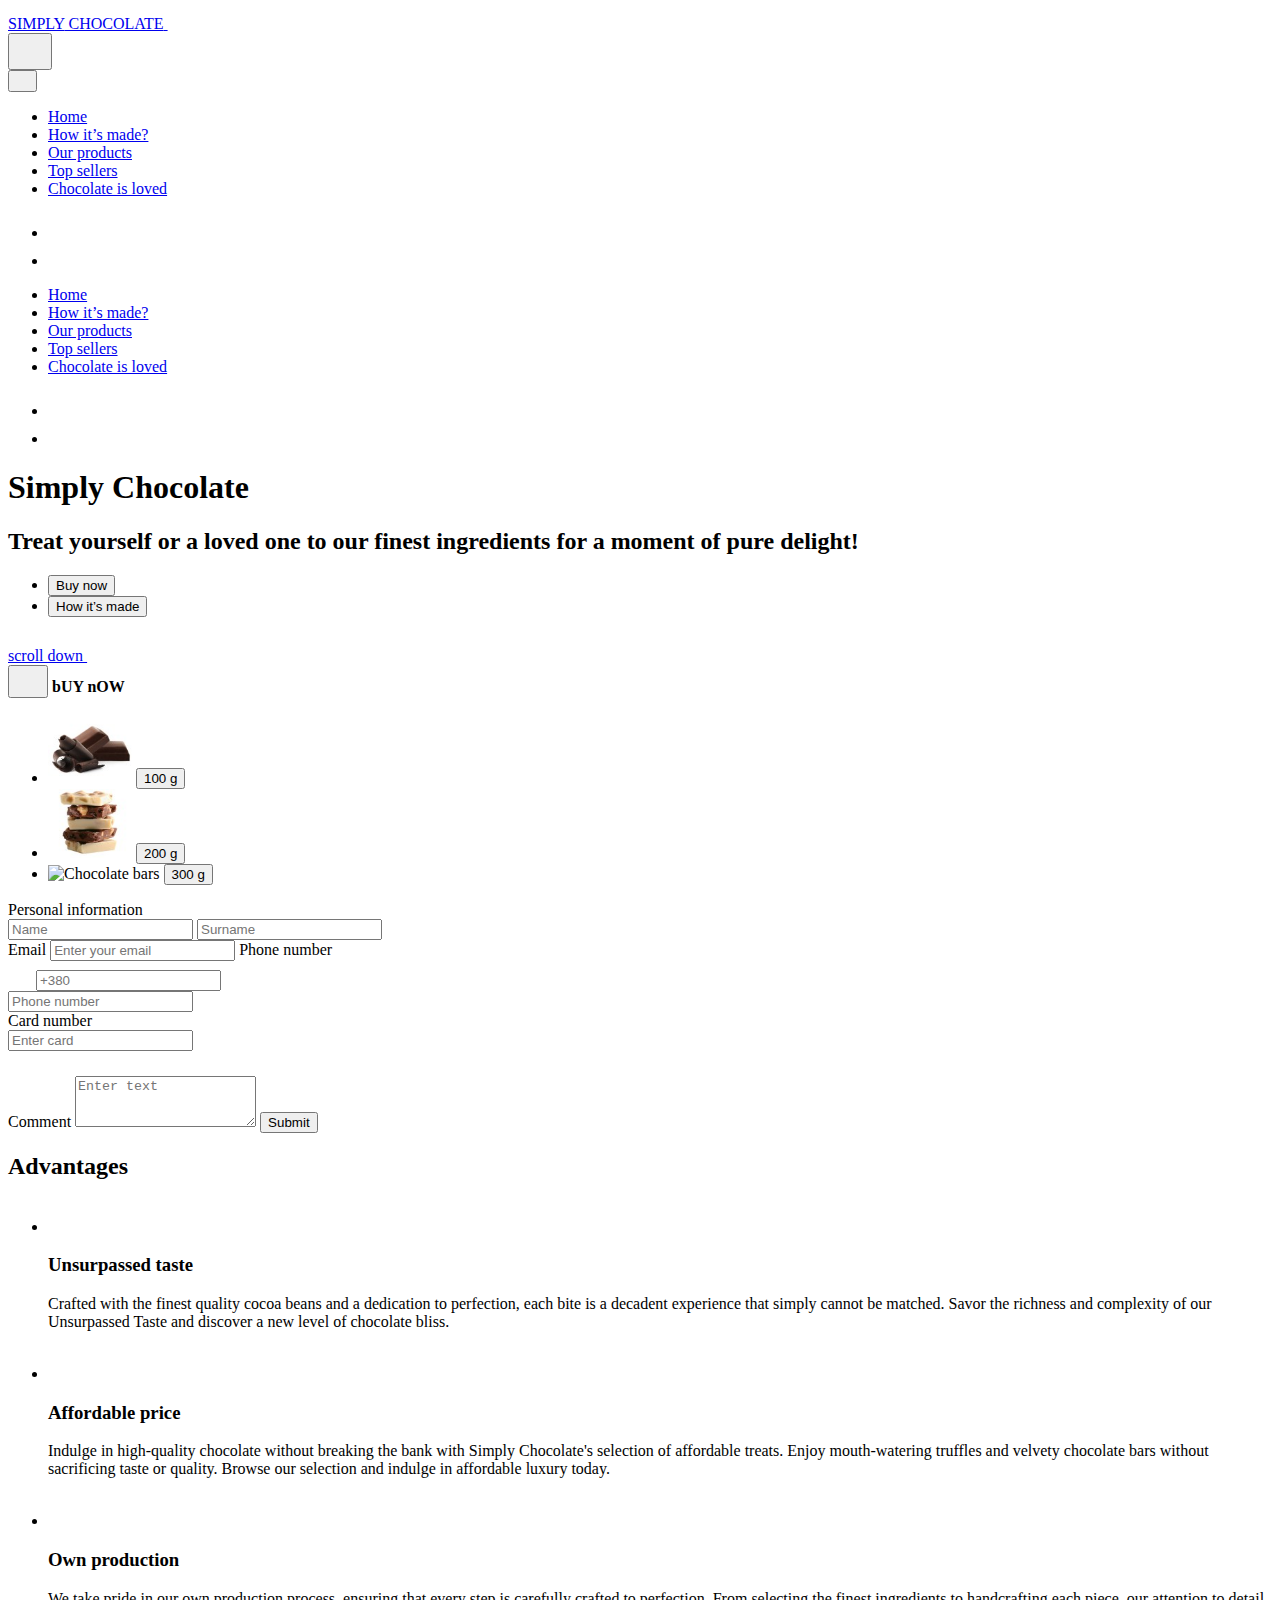
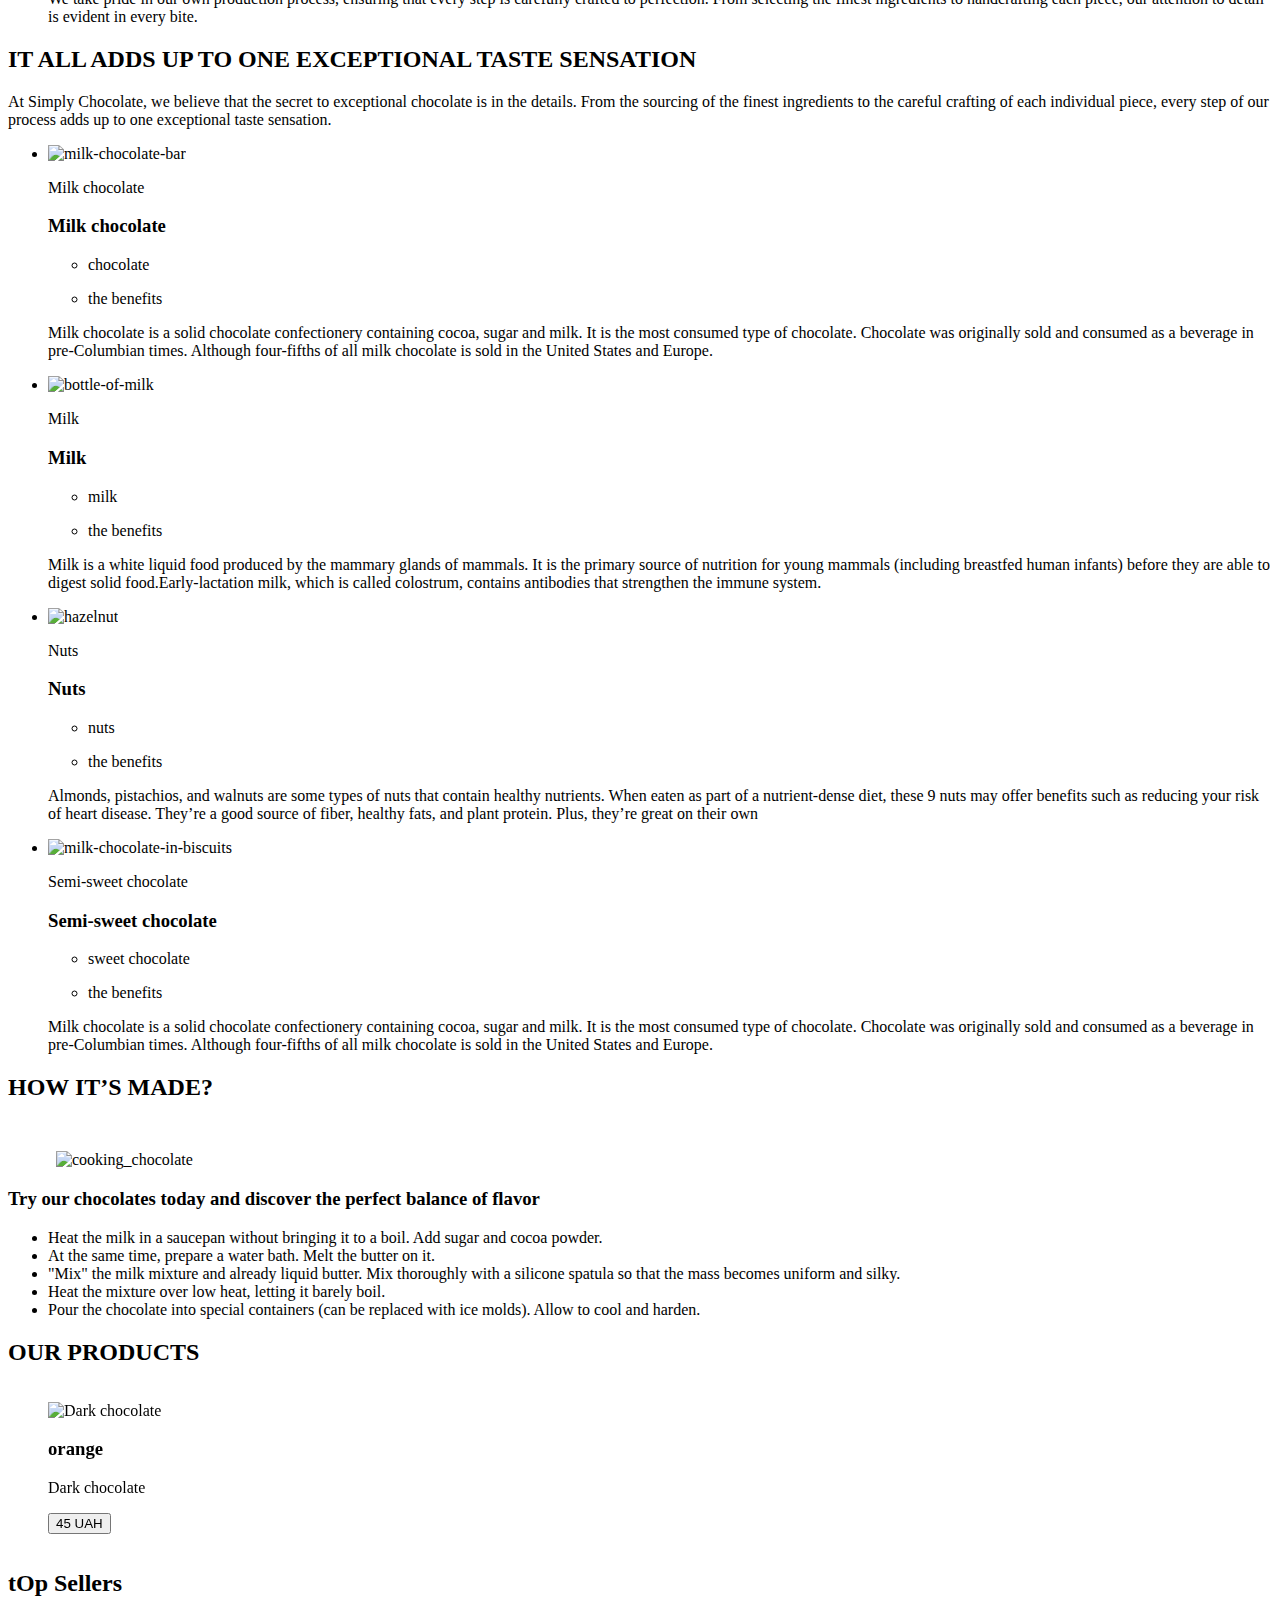
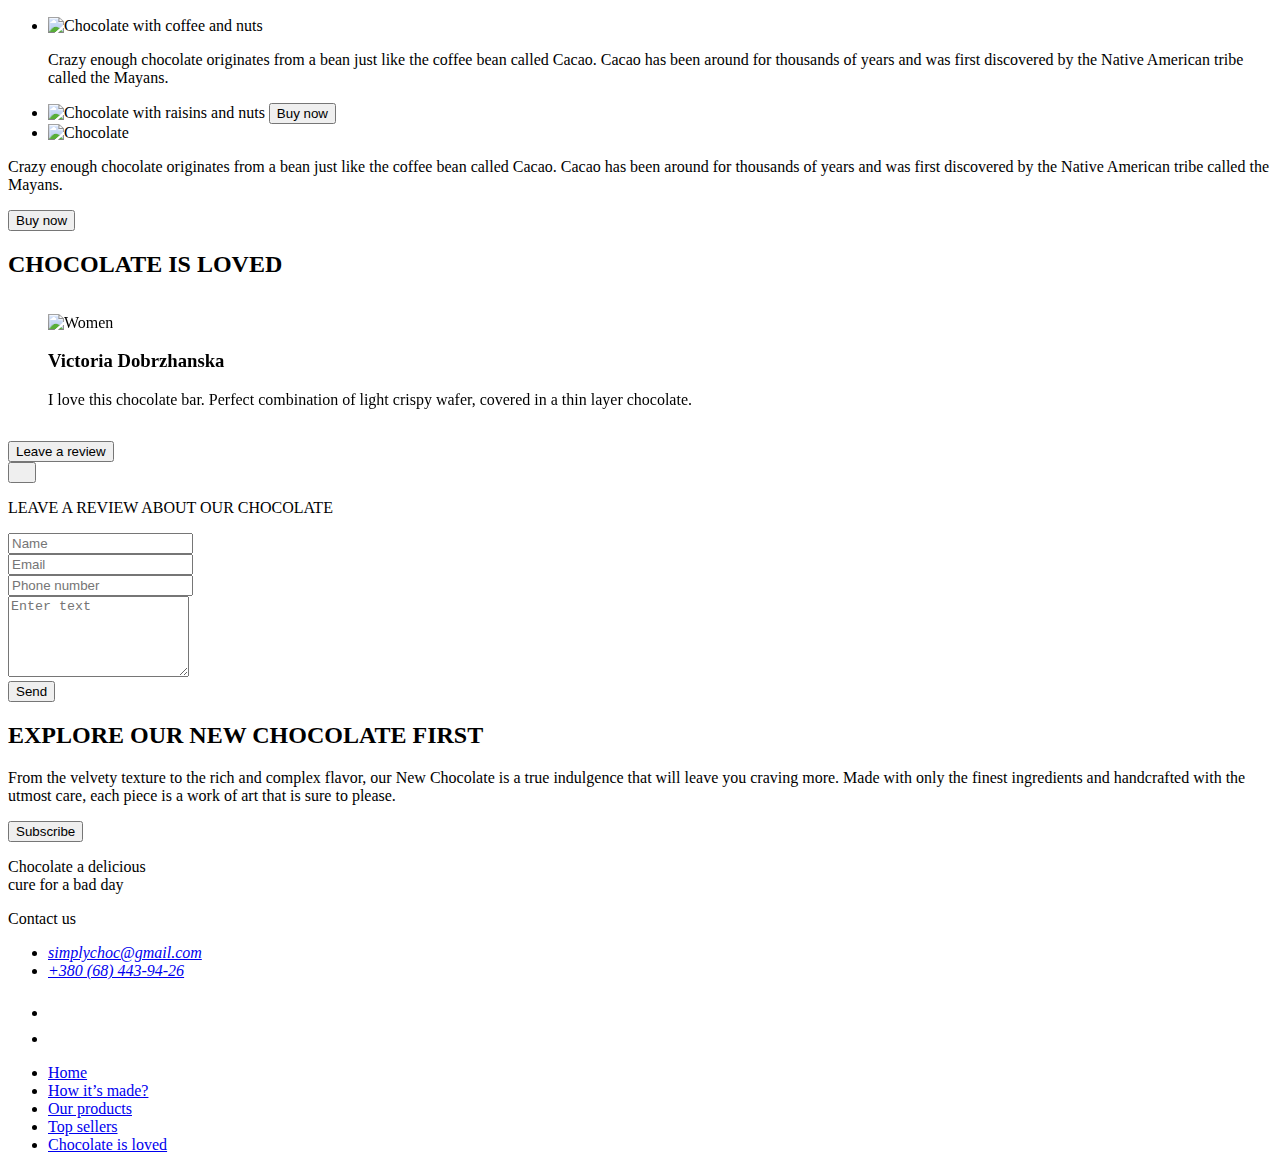
==== commit 500603d9: "Deploying to gh-pages from @ alonahaletska/simply-chocolate@74afe43fd655f62be08ea758c14e05096c0b95d1" ====
--- a/index.html
+++ b/index.html
@@ -348,8 +348,7 @@
 
 </ul>
 </section>
-        /** |============================ | Section components
-|============================ */
+        <!--Section components-->
 <section id="components" class="section-components">
   <div class="container">
     <h2 class="section-title">
@@ -690,8 +689,8 @@
                 <li class="swiper-slide">
                     <div class="product-card">
 
-                        <img srcset="../img/our-product/orange@1x.jpg 1x , ../img/our-product/orange@2x.jpg 2x"
-                            src="../img/our-product/orange@1x.jpg" alt="Dark chocolate" width="230px">
+                        <img srcset="/simply-chocolate/assets/orange@1x-b974e70a.jpg 1x, /simply-chocolate/assets/orange@2x-4fcfe95e.jpg 2x"
+                            src="/simply-chocolate/assets/orange@1x-b974e70a.jpg" alt="Dark chocolate" width="230">
                         <div class="card-txt">
                             <h3 class="card-txt-name">orange</h3>
                             <p class="card-txt-lineup">Dark chocolate</p>
@@ -701,8 +700,8 @@
                 </li>
                 <li class="swiper-slide">
                     <div class="product-card">
-                        <img srcset="../img/our-product/applecranbrrry@1x.jpg 1x , ../img/our-product/applecranbrrry@2x.jpg 2x"
-                            src="../img/our-product/applecranbrrry@1x.jpg" alt="Milk chocolate" width="230px">
+                        <img srcset="/simply-chocolate/assets/applecranbrrry@1x-0fdd152e.jpg 1x, /simply-chocolate/assets/applecranbrrry@2x-a1db343d.jpg 2x"
+                            src="/simply-chocolate/assets/applecranbrrry@1x-0fdd152e.jpg" alt="Milk chocolate" width="230">
                         <div class="card-txt">
                             <h3 class="card-txt-name">APPLE&CRANBERRY</h3>
                             <p class="card-txt-lineup">Milk chocolate</p>
@@ -712,8 +711,8 @@
                 </li>
                 <li class="swiper-slide">
                     <div class="product-card">
-                        <img srcset="../img/our-product/limeseasalt@1x.jpg 1x , ../img/our-product/limeseasalt@2x.jpg 2x"
-                            src="../img/our-product/limeseasalt@1x.jpg" alt="Dark chocolate" width="230px">
+                        <img srcset="/simply-chocolate/assets/limeseasalt@1x-9357bad7.jpg 1x, /simply-chocolate/assets/limeseasalt@2x-f0d65f7b.jpg 2x"
+                            src="/simply-chocolate/assets/limeseasalt@1x-9357bad7.jpg" alt="Dark chocolate" width="230">
                         <div class="card-txt">
                             <h3 class="card-txt-name">lime&sea salt</h3>
                             <p class="card-txt-lineup">Dark chocolate</p>
@@ -723,8 +722,8 @@
                 </li>
                 <li class="swiper-slide">
                     <div class="product-card">
-                        <img srcset="../img/our-product/pineapple@1x.jpg 1x , ../img/our-product/pineapple@2x.jpg 2x"
-                            src="../img/our-product/pineapple@1x.jpg" alt="Dark chocolate" width="230px">
+                        <img srcset="/simply-chocolate/assets/pineapple@1x-11393674.jpg 1x, /simply-chocolate/assets/pineapple@2x-57cfbffd.jpg 2x"
+                            src="/simply-chocolate/assets/pineapple@1x-11393674.jpg" alt="Dark chocolate" width="230">
                         <div class="card-txt">
                             <h3 class="card-txt-name">pineapple</h3>
                             <p class="card-txt-lineup">Dark chocolate</p>
@@ -736,8 +735,8 @@
 
                 <li class="swiper-slide">
                     <div class="product-card">
-                        <img srcset="../img/our-product/classicmilk@1x.jpg 1x , ../img/our-product/classicmilk@2x.jpg 2x"
-                            src="../img/our-product/classicmilk@1x.jpg" alt="Milk chocolate" width="230px">
+                        <img srcset="/simply-chocolate/assets/classicmilk@1x-146dccb9.jpg 1x, /simply-chocolate/assets/classicmilk@2x-444427f2.jpg 2x"
+                            src="/simply-chocolate/assets/classicmilk@1x-146dccb9.jpg" alt="Milk chocolate" width="230">
                         <div class="card-txt">
                             <h3 class="card-txt-name">Classic</h3>
                             <p class="card-txt-lineup">Milk chocolate</p>
@@ -747,8 +746,8 @@
                 </li>
                 <li class="swiper-slide">
                     <div class="product-card">
-                        <img srcset="../img/our-product/honey@1x.jpg 1x , ../img/our-product/honey@2x.jpg 2x"
-                            src="../img/our-product/honey@1x.jpg" alt="Milk chocolate" width="230px">
+                        <img srcset="/simply-chocolate/assets/honey@1x-c01352a9.jpg 1x, /simply-chocolate/assets/honey@2x-b519b132.jpg 2x"
+                            src="/simply-chocolate/assets/honey@1x-c01352a9.jpg" alt="Milk chocolate" width="230">
                         <div class="card-txt">
                             <h3 class="card-txt-name">honey</h3>
                             <p class="card-txt-lineup">Milk chocolate</p>
@@ -758,8 +757,8 @@
                 </li>
                 <li class="swiper-slide">
                     <div class="product-card">
-                        <img srcset="../img/our-product/roasted@1x.jpg 1x , ../img/our-product/roasted@2x.jpg 2x"
-                            src="../img/our-product/roasted@1x.jpg" alt="Dark chocolate" width="230px">
+                        <img srcset="/simply-chocolate/assets/roasted@1x-1983c9fd.jpg 1x, /simply-chocolate/assets/roasted@2x-f7b9d59f.jpg 2x"
+                            src="/simply-chocolate/assets/roasted@1x-1983c9fd.jpg" alt="Dark chocolate" width="230">
                         <div class="card-txt">
                             <h3 class="card-txt-name">Roasted fruits</h3>
                             <p class="card-txt-lineup">Dark chocolate</p>
@@ -769,8 +768,8 @@
                 </li>
                 <li class="swiper-slide">
                     <div class="product-card">
-                        <img srcset="../img/our-product/classicwhite@1x.jpg 1x , ../img/our-product/classicwhite@2x.jpg 2x"
-                            src="../img/our-product/classicwhite@1x.jpg" alt="White chocolate" width="230px">
+                        <img srcset="/simply-chocolate/assets/classicwhite@1x-cbf431cb.jpg 1x, /simply-chocolate/assets/classicwhite@2x-f66bcff8.jpg 2x"
+                            src="/simply-chocolate/assets/classicwhite@1x-cbf431cb.jpg" alt="White chocolate" width="230">
                         <div class="card-txt">
                             <h3 class="card-txt-name">Classic</h3>
                             <p class="card-txt-lineup">White chocolate</p>
@@ -782,7 +781,7 @@
             </ul>
 
             <!-- If we need pagination -->
-            <div class="swiper-pagination"></div>
+            <div class="swiper-pagination-our-product"></div>
 
         </div>
     </div>
